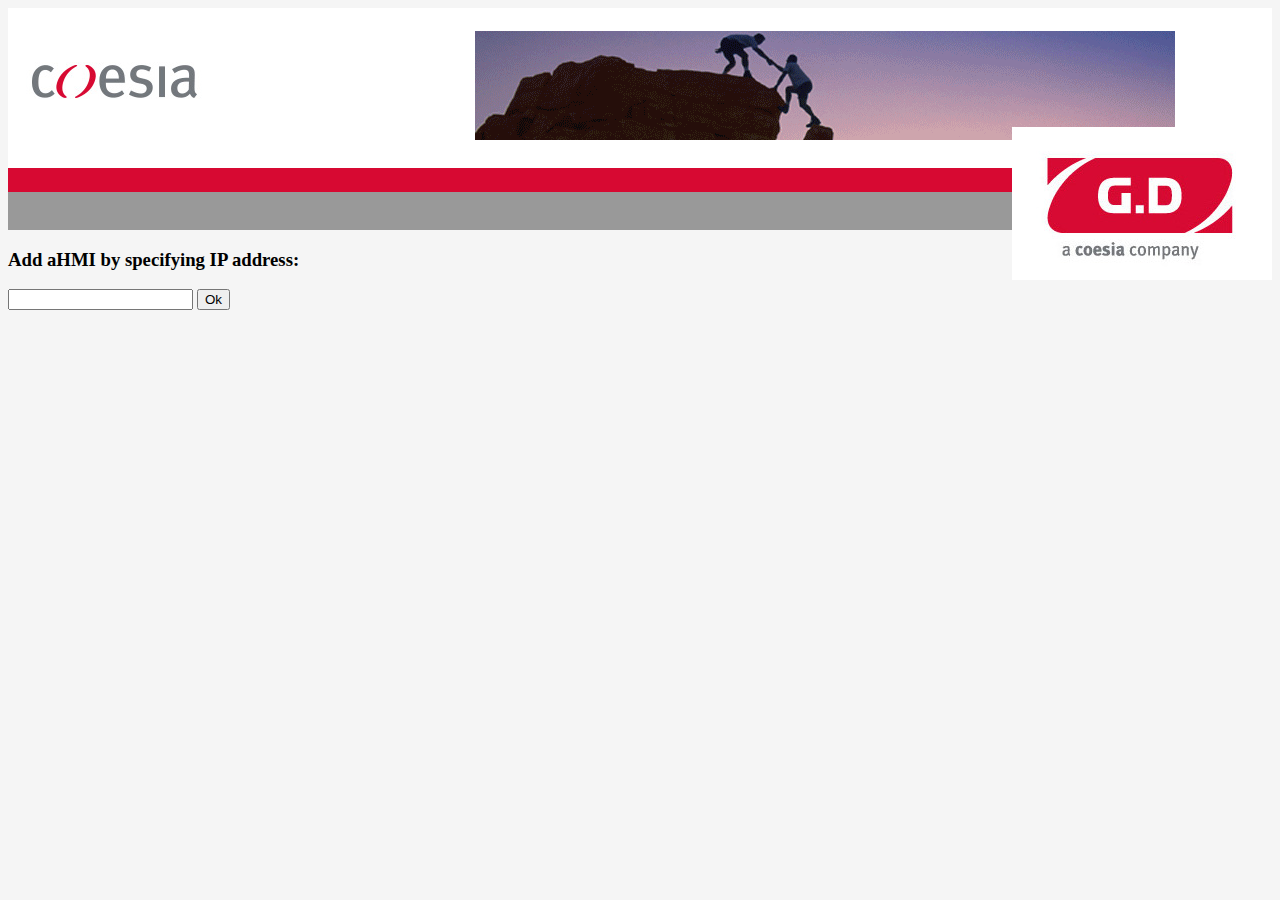
==== index.html @ bfe47d37 "First Commit: Client-only application to detect HMI basing on IP filled into text field" ====
<!DOCTYPE html>
<html>
<head lang="en">
    <link rel="stylesheet" type="text/css" href="styles/style.css"/>
    <meta charset="UTF-8">
    <script type="text/javascript" src="scripts/utils.js" ></script>
    <script type="text/javascript" src="scripts/app.js" ></script>
    <title></title>
</head>
<body >

<!--<svg xmlns="http://www.w3.org/2000/svg"-->
     <!--xmlns:xlink="http://www.w3.org/1999/xlink"-->
     <!--width="400" height="100">-->
    <!--<clipPath id="clip1">-->
        <!--<circle id="clipShape" cx="60" cy="60" r="50" />-->
    <!--</clipPath>-->
    <!--<rect x="20" y="20" width="100" height="100" fill="blue"-->
          <!--clip-path="url(#clip1)" />-->
<!--</svg>-->

<div id="topBar">
    <div  class="topBarImgCoesia" >
        <img src="images/Coesia.PNG">
    </div>
    <div  class="topBarImg" >
        <img src="images/CoesiaTopImage.png">
    </div>
    <div class="topBarImgGD">
        <img src="images/GD_Logo.jpg">
    </div>
</div>
<div id="infoBar">
</div>
<div id="menuBar">
</div>
<div id="Content">

    <div id="setAddr">
        <h3>Add aHMI by specifying IP address: </h3>
        <label>
            <input type="text" name="ipAddr">
        </label>
        <button onclick="setAddr()" > Ok </button>
    </div>

    <!--<div class="aHMI">-->
        <!--<p>Your network IP is: <h1 id=list>-</h1> Make the locals proud.</p>-->
    <!--</div>-->

    <div id="aHMIList" class="aHMI collapsed">
    </div>
    <div id="id01" class="aHMI visible" ></div>
</div>

</body>
</html>
---- styles/style.css ----
body {
    background: #F5F5F5;
}

#topBar {
    background: white;
    height: 160px;
    width: 100%;
}
#infoBar {
    background: #D70932;
    height: 24px;
    width: 100%;
}

#menuBar {
    background: #999999;
    height: 38px;
    width: 100%;
}

.topBarImgCoesia {
    position:relative;
    float: left;
    top: 40px;
}

.topBarImg {
    position:relative;
    float: left;
    margin-left: 20%;
    margin-right: auto;
    top: 20px;
    width: 707px;
}

.topBarImgGD {
    position:relative;
    float: right;
    /*margin-left: 15%;*/
    /*position: absolute;*/
    /*right: 5px;*/
    /*overflow: auto;*/
    /*width: 40%;*/
    /*height: 40%;*/
    /*margin: 0 auto;*/
    /*background-size: cover;*/
    /*background: url('../images/GD_Logo.jpg') no-repeat;*/
}
.collapsed{
    visibility: collapse;
}

.visible{
    visibility: visible;
}

.hmi {

    border: solid;
    border-color: #999999;
    border-radius: 5px;
    margin-top: 10px;
    margin-bottom: 10px;
    padding: 10px;
}
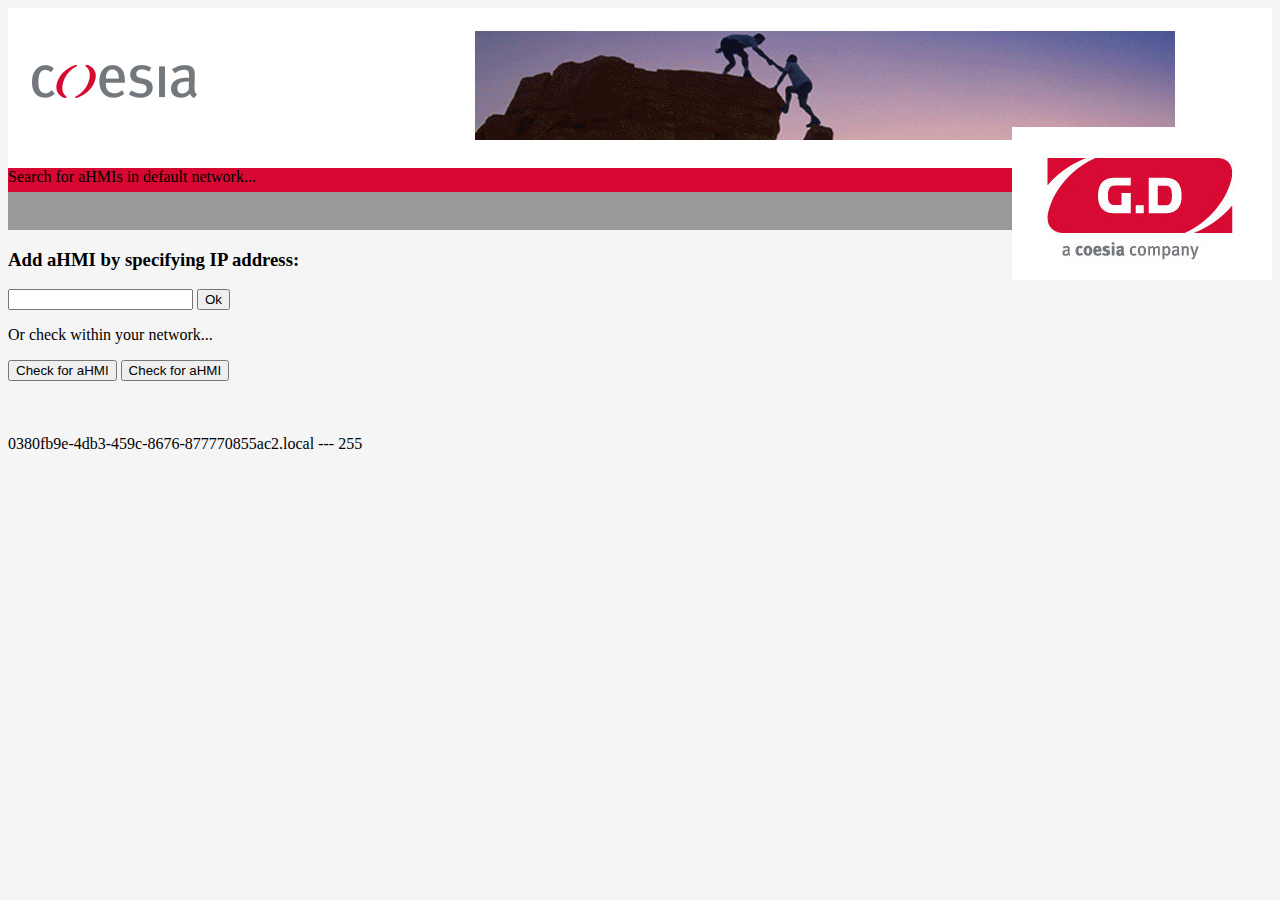
==== commit 5df21c4a: "work in progress - pass array to webworker" ====
--- a/index.html
+++ b/index.html
@@ -5,6 +5,7 @@
     <meta charset="UTF-8">
     <script type="text/javascript" src="scripts/utils.js" ></script>
     <script type="text/javascript" src="scripts/app.js" ></script>
+
     <title></title>
 </head>
 <body >
@@ -31,6 +32,7 @@
     </div>
 </div>
 <div id="infoBar">
+    <div id="messages"></div>
 </div>
 <div id="menuBar">
 </div>
@@ -41,7 +43,12 @@
         <label>
             <input type="text" name="ipAddr">
         </label>
-        <button onclick="setAddr()" > Ok </button>
+        <button id="addaHMIButton" onclick="setAddr()" > Ok </button>
+
+        <p>Or check within your network...</p>
+        <button id="checkForaHMIButton" onclick="checkForaHMI()" > Check for aHMI </button>
+
+        <button  onclick="startCheckForaHMI()" > Check for aHMI </button>
     </div>
 
     <!--<div class="aHMI">-->
@@ -50,7 +57,8 @@
 
     <div id="aHMIList" class="aHMI collapsed">
     </div>
-    <div id="id01" class="aHMI visible" ></div>
+    <br><br><br>
+    <div id="id01" class="aHMI" ></div>
 </div>
 
 </body>
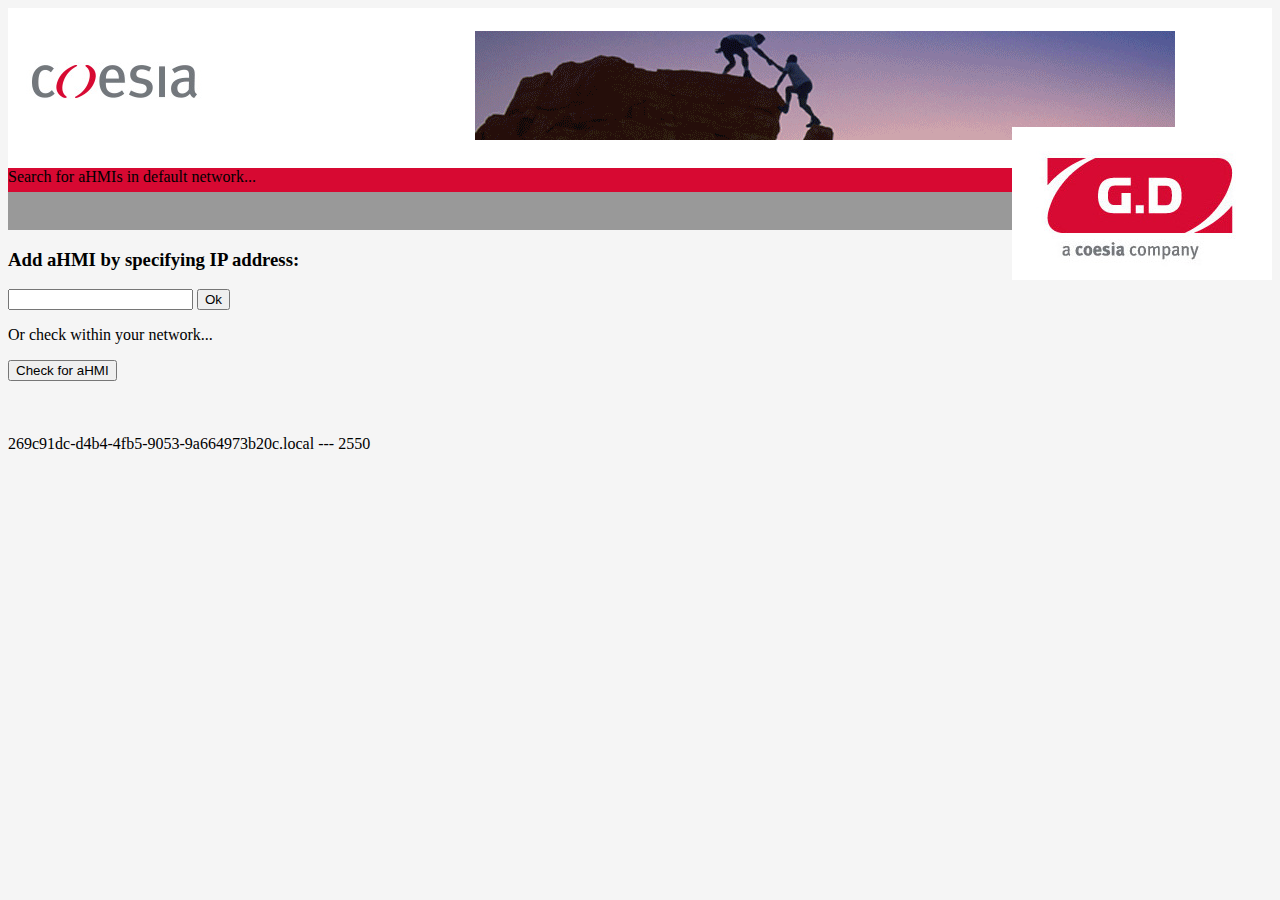
==== commit 6dc92f31: "- webworker: array of IP passed from main -Automaticcaly post message when aHMI is found" ====
--- a/index.html
+++ b/index.html
@@ -47,8 +47,6 @@
 
         <p>Or check within your network...</p>
         <button id="checkForaHMIButton" onclick="checkForaHMI()" > Check for aHMI </button>
-
-        <button  onclick="startCheckForaHMI()" > Check for aHMI </button>
     </div>
 
     <!--<div class="aHMI">-->
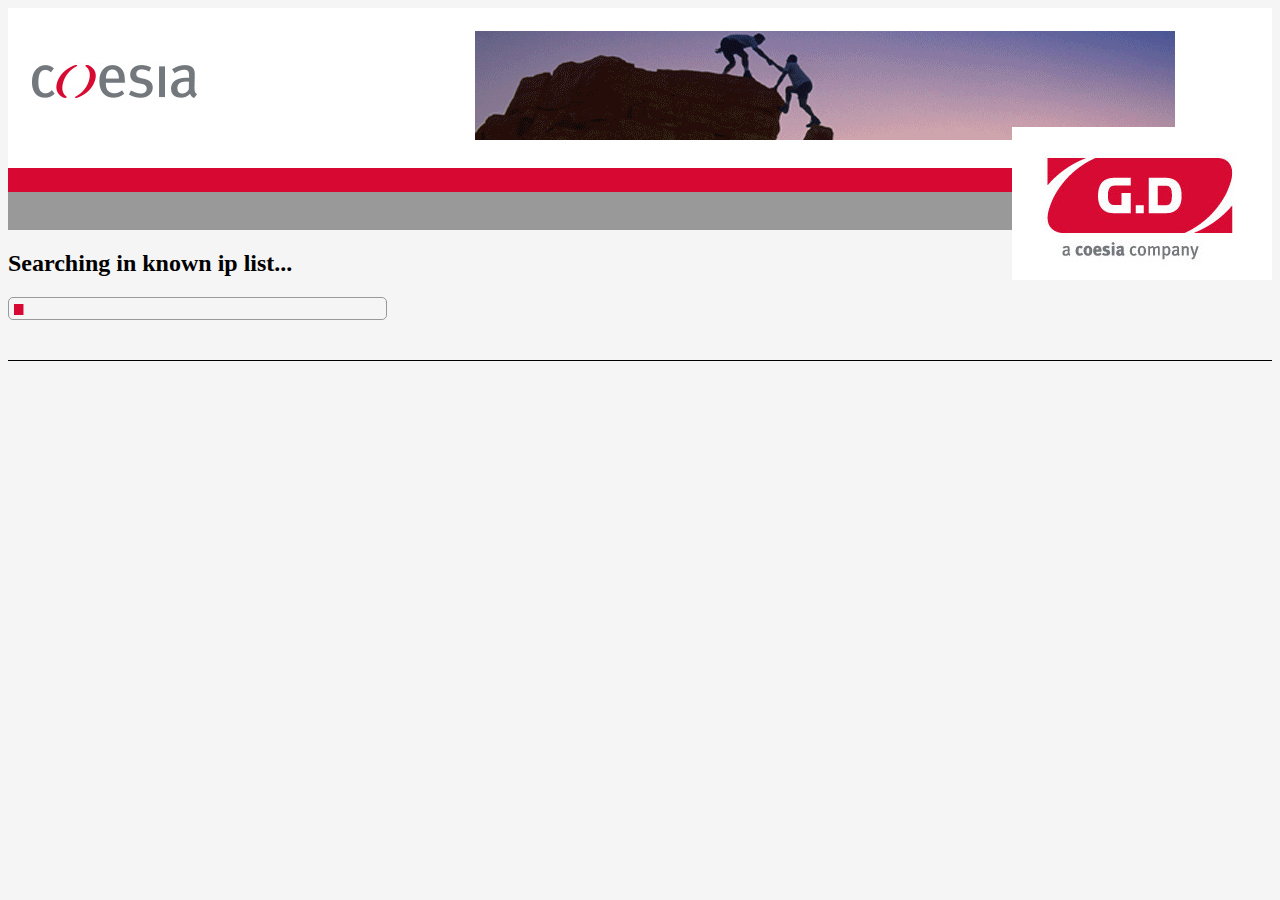
==== commit dc60016c: "- Added progressBar" ====
--- a/index.html
+++ b/index.html
@@ -4,6 +4,7 @@
     <link rel="stylesheet" type="text/css" href="styles/style.css"/>
     <meta charset="UTF-8">
     <script type="text/javascript" src="scripts/utils.js" ></script>
+    <script type="text/javascript" src="scripts/progressbar.js" ></script>
     <script type="text/javascript" src="scripts/app.js" ></script>
 
     <title></title>
@@ -32,12 +33,15 @@
     </div>
 </div>
 <div id="infoBar">
-    <div id="messages"></div>
+    <div id="messages" class="infoMess"></div>
 </div>
 <div id="menuBar">
 </div>
 <div id="Content">
 
+    <div id="mainPgContainer" class="mainProgressbar collapsed">
+        <div id="pgContainer" class="progressbar"></div>
+    </div>
     <div id="setAddr">
         <h3>Add aHMI by specifying IP address: </h3>
         <label>
@@ -53,10 +57,10 @@
         <!--<p>Your network IP is: <h1 id=list>-</h1> Make the locals proud.</p>-->
     <!--</div>-->
 
-    <div id="aHMIList" class="aHMI collapsed">
+    <div id="aHMIList" class="collapsed">
     </div>
     <br><br><br>
-    <div id="id01" class="aHMI" ></div>
+    <div id="id01" ></div>
 </div>
 
 </body>
--- a/styles/style.css
+++ b/styles/style.css
@@ -48,7 +48,8 @@
     /*background: url('../images/GD_Logo.jpg') no-repeat;*/
 }
 .collapsed{
-    visibility: collapse;
+    /*visibility: collapse;*/
+    display: none;
 }
 
 .visible{
@@ -63,4 +64,33 @@
     margin-top: 10px;
     margin-bottom: 10px;
     padding: 10px;
+    border-width: 1px;
+}
+
+.progressbar {
+    border: solid;
+    border-color: #999999;
+    border-radius: 5px;
+    border-width: 1px;
+
+    padding-top: 3px;
+    padding-left: 5px;
+    padding-right: 5px;
+    margin-right: 70%;
+}
+
+.mainProgressbar {
+
+    border: solid;
+    border-bottom-width: 1px;
+    border-top-width: 0px;
+    border-left-width: 0px;
+    border-right-width: 0px;
+    border-bottom-color: #000000;
+    padding-bottom: 40px;
+}
+
+.infoMess {
+    font-family: serif;
+    font-size: 16px;
 }